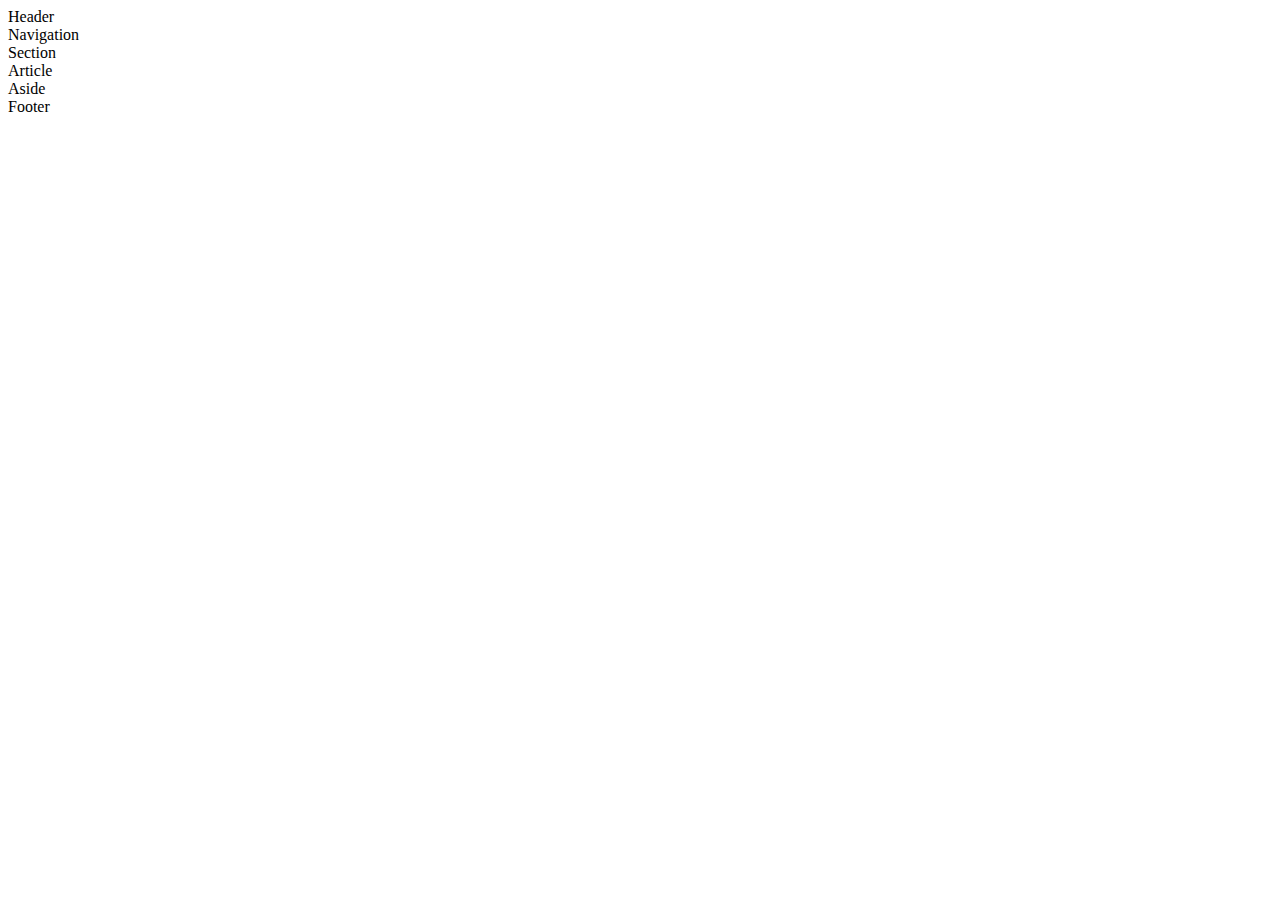
==== contact.html @ df3ed9c8 "adding portfolio to github for deployment" ====
<!DOCTYPE html>
<html Lang="us-en">
	<head>
		<meta charset="UTF-8">
		<title></title>
	</head>
	<body>
		<header>Header</header>
		<nav>Navigation</nav>
		<section>Section</section>
		<article>Article</article>
		<aside>Aside</aside>
		<footer>Footer</footer>
	</body>
</html>
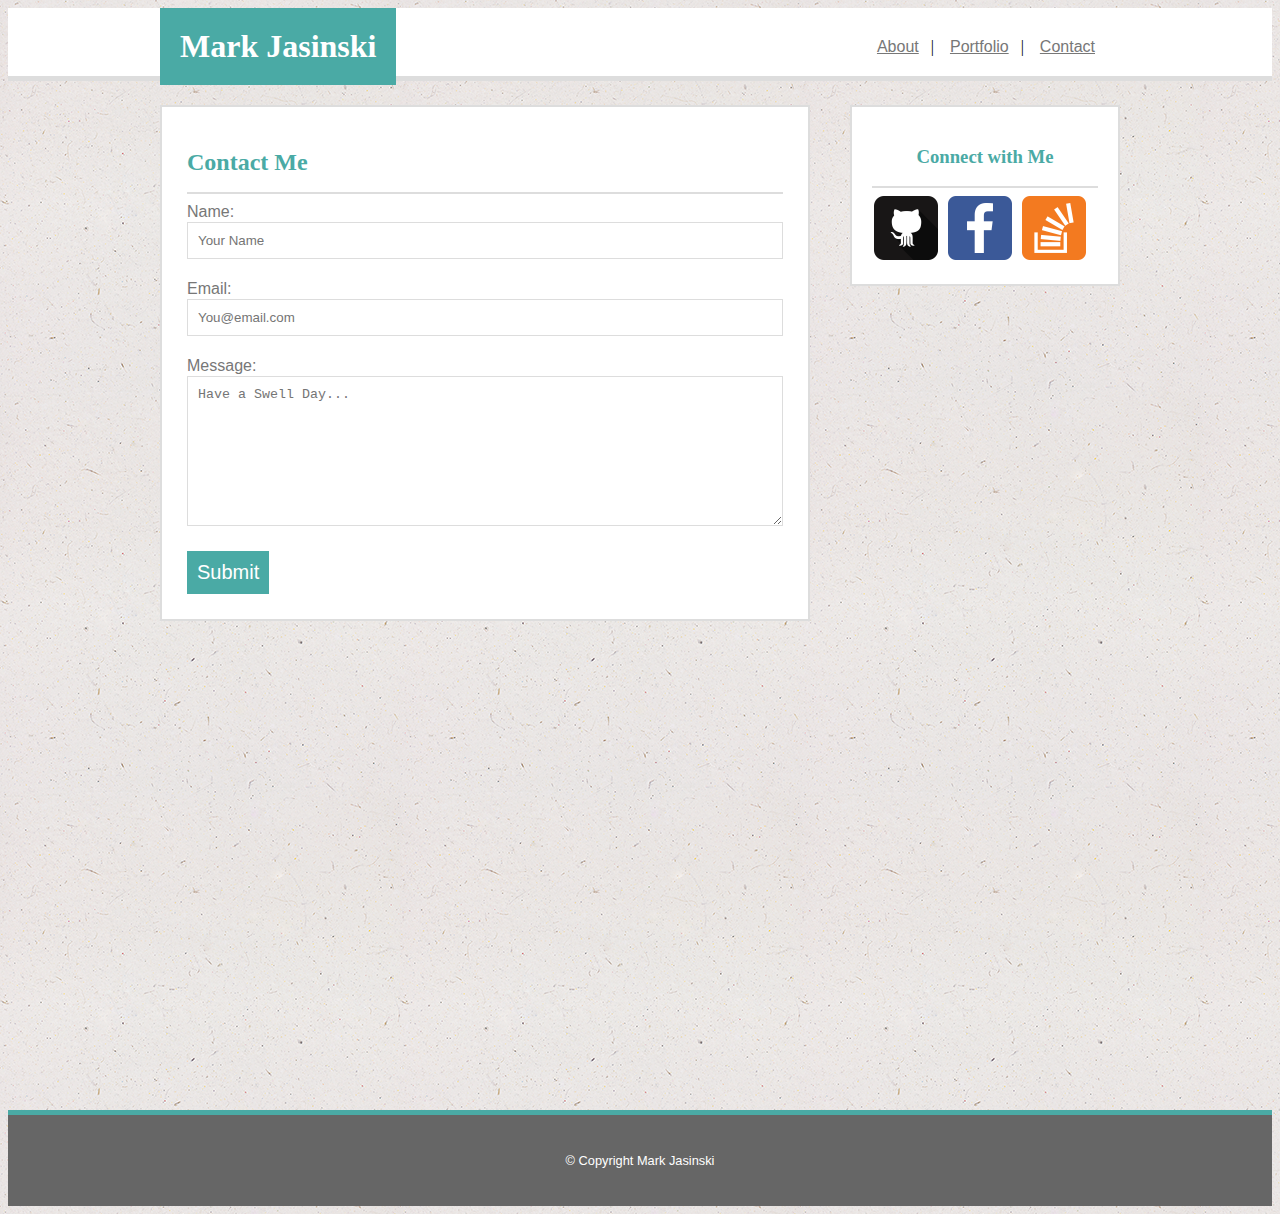
==== commit 35aa7d0d: "uploading first hw assignment" ====
--- a/contact.html
+++ b/contact.html
@@ -1,15 +1,54 @@
 <!DOCTYPE html>
-<html Lang="us-en">
+<html lang="en">
 	<head>
 		<meta charset="UTF-8">
-		<title></title>
+		<!-- had bulk of the layout and structures in place before learning about reset.css so not used for this project...
+			<link rel="stylesheet" type="text/css" href="assets/css/reset.css">
+		-->
+		<link rel="stylesheet" type="text/css" href="assets/css/style.css">
+		<title>Mark Jasinski - Portfolio</title>
 	</head>
 	<body>
-		<header>Header</header>
-		<nav>Navigation</nav>
-		<section>Section</section>
-		<article>Article</article>
-		<aside>Aside</aside>
-		<footer>Footer</footer>
+	<section class="mast">
+		<header>
+			<h1>Mark Jasinski</h1> 
+			<nav id="int">
+				<a href="index.html">About</a>&nbsp;&nbsp;&nbsp;|&nbsp;&nbsp;&nbsp;
+				<a href="portfolio.html">Portfolio</a>&nbsp;&nbsp;&nbsp;|&nbsp;&nbsp;&nbsp;
+				<a href="contact.html">Contact</a>
+			</nav>
+		</header>
+	</section>	
+		<div class="mid">		
+			<section class="formInfo">
+				<h2>Contact Me</h2>
+				<hr>
+				<form>
+					Name:<br>
+					<input type="text" name="name" placeholder="Your Name">
+					<br><br>
+					Email:<br>
+					<input type="text" name="email" placeholder="You@email.com">
+					<br><br>
+					Message:<br>
+					<textarea name="message" placeholder="Have a Swell Day..."></textarea>
+					<br><br>
+					<input class="submt" type="submit" value="Submit">
+				</form> 
+			</section>
+			<nav id="ext">
+				<h3>Connect with Me</h3>
+				<hr>
+				<div class="inlineBox">
+				<a href="https://github.com/markjart" target="_blank"><img src="assets/images/if_github2_252065.ico" class="ico" alt="GitHub"></a>
+				<a href="https://www.facebook.com/markjart" target="_blank"><img src="assets/images/if_facebook_386622.ico" class="ico" alt="Facebook"></a>
+				<a href="https://stackoverflow.com/users/story/9146704" target="_blank"><img src="assets/images/if_overflow_386674.ico" class="ico" alt="Stack Overflow"></a>
+				</div>
+			</nav>
+		</div>		
+		<footer>
+			<p class="foot">&copy; Copyright Mark Jasinski</p>
+		</footer>
+
 	</body>
 </html>--- a/assets/css/style.css
+++ b/assets/css/style.css
@@ -0,0 +1,243 @@
+/*---------- SITE-WIDE ----------*/
+
+	/*----------   Background image   ----------*/
+	/*----------   Footer   ----------*/
+	/*----------   Heading Text / Horizontal Rule   ----------*/
+	/*----------   Images / Icons   ----------*/
+	/*----------   Links    ----------*/
+	/*----------   Top of Page   ----------*/
+
+/*----------   SPECIFIC   ----------*/
+
+	/*----------   SPECIFIC to index.html   ----------*/
+	/*----------   SPECIFIC to contact.html   ----------*/
+	/*----------   SPECIFIC to portfolio.html   ----------*/
+
+
+/*---------- SITE-WIDE ----------*/
+/*---------- SITE-WIDE ----------*/
+/*----------   Background image   ----------*/
+
+body {
+	background-image: url(../images/ep_naturalwhite.png);
+}
+
+/*----------   Footer   ----------*/
+
+footer {
+	box-sizing: border-box;
+	border-top: 5px solid #4aaaa5;
+	clear: both;
+	text-align: center;
+	font-size: .8em;
+	background-color: #666666;
+	font-family: 'Arial', 'Helvetica Neue', Helvetica, sans-serif;
+	padding: 25px;
+	margin-top: 25px;
+}
+
+.foot {
+	color: #ffffff;
+}
+
+/*----------   Heading Text and Horizontal Rule   ----------*/
+
+hr {
+	height: 2px;
+	border: none;
+	background-color: #dddddd;
+}
+
+h1 {
+	float: left;
+	margin: 0 0 0 0;
+	background-color: #4aaaa5;
+	color: #ffffff;
+	padding: 20px 20px 20px 20px;
+}
+
+h2 {
+	text-align: left;
+	color: #4aaaa5;
+	text-align: left;
+	font-family: 'Georgia', Times, 'Times New Roman', serif;
+}
+
+h3 {
+	color: #4aaaa5;
+	text-align: center;
+	font-family: 'Georgia', Times, 'Times New Roman', serif;
+}
+
+h5 {
+	position: absolute;
+	left: 0;
+	bottom: 0;
+	box-sizing: border-box;
+	background-color: #4aaaa5;
+	color: #ffffff;
+	padding: 10px 0 10px 0;
+	width: 198px;
+	text-align: center;
+}
+
+/*----------   Images and Icons   ----------*/
+
+img {
+	width: 200px;
+	float: left;
+	margin-right: 10px;
+}
+
+.ico {
+		width: 64px;
+		height: 64px;
+}
+
+.inlineBox {
+		display: inline-block;
+}
+
+/*----------   Links    ----------*/
+
+a {
+	color: #777777;
+	font-family: 'Arial', 'Helvetica Neue', Helvetica, sans-serif;
+}
+
+a.grn:hover {
+	background-color: #e0d3ef;
+}
+
+/*----------   Top of Page   ----------*/
+
+.mast {
+	box-sizing: border-box;
+	background-color: #ffffff;
+	height: 73px;
+	width: 100%;
+	border-bottom: 5px solid #dddddd;
+	}
+
+header {
+	height: 80px;
+	width: 960px;
+	font-family: 'Georgia', Times, 'Times New Roman', serif;
+	margin: 0 auto;
+}
+
+#int {
+	text-align: right;
+	padding: 30px 25px 0 0;
+	float: right;
+}
+
+/*----------   SPECIFIC   ----------*/
+/*----------   SPECIFIC   ----------*/
+/*----------   SPECIFIC to index.html   ----------*/
+
+.mid {
+	width: 960px;
+	height: 960px;
+	padding: 20px 0 20px 0;
+	margin: 0 auto 25px auto;
+	clear: both;
+}
+
+article {
+	box-sizing: border-box;
+	background-color: #ffffff;
+	border: 2px solid #dddddd;
+	width: 650px;
+	font-family: 'Arial', 'Helvetica Neue', Helvetica, sans-serif;
+	line-height: 125%;
+	padding: 25px 25px 0 25px;
+	float: left;
+}
+
+p {
+	color: #777777;
+}
+
+#ext {
+	box-sizing: border-box;
+	background-color: #ffffff; 
+	border: 2px solid #dddddd;
+	background-color: #ffffff;
+	border-color: #dddddd;
+	float: right;
+	width: 270px;
+	text-align: center;
+	padding: 20px;
+}
+
+/*----------   SPECIFIC to contact.html   ----------*/
+
+textarea {
+	height: 150px;
+}
+
+.formInfo {
+	box-sizing: border-box;
+	background-color: #ffffff;
+	border: 2px solid #dddddd;
+	width: 650px;
+	font-family: 'Arial', 'Helvetica Neue', Helvetica, sans-serif;
+	line-height: 125%;
+	color: #777777;
+	padding: 25px 25px 25px 25px;
+	float: left;
+}
+
+.submt {
+	background-color: #4aaaa5;
+	border: 0;
+	color: #ffffff;
+	padding: 10px;
+	font-size: 125%;
+}
+
+/*----------   SPECIFIC to portfolio.html   ----------*/
+
+.portfolio {
+	box-sizing: border-box;
+	background-color: #ffffff;
+	border: 2px solid #dddddd;
+	width: 650px;
+	font-family: 'Arial', 'Helvetica Neue', Helvetica, sans-serif;
+	line-height: 125%;
+	padding: 25px;
+	float: left;
+}
+
+.port {
+	box-sizing: border-box;
+	display: inline-block;
+	width: 198px;
+	height: 148px;
+	float: none;
+}	
+
+.imgContainer {
+	box-sizing: border-box;
+	position: relative;
+	float: none;
+	display: inline-block;
+	width: 204px;
+	height: 154px;
+	margin: 25px 0 25px 50px;
+}
+
+.imgContainer:hover  {
+	border: 3px solid #dddddd;
+	margin: 22px 0 22px 50px;
+}	
+
+input[type=text], textarea {
+	box-sizing: border-box;
+	width: 100%;
+	border: 1px solid #dddddd;
+	padding: 10px;
+}	
+
+/*----------   End of css   ----------*/